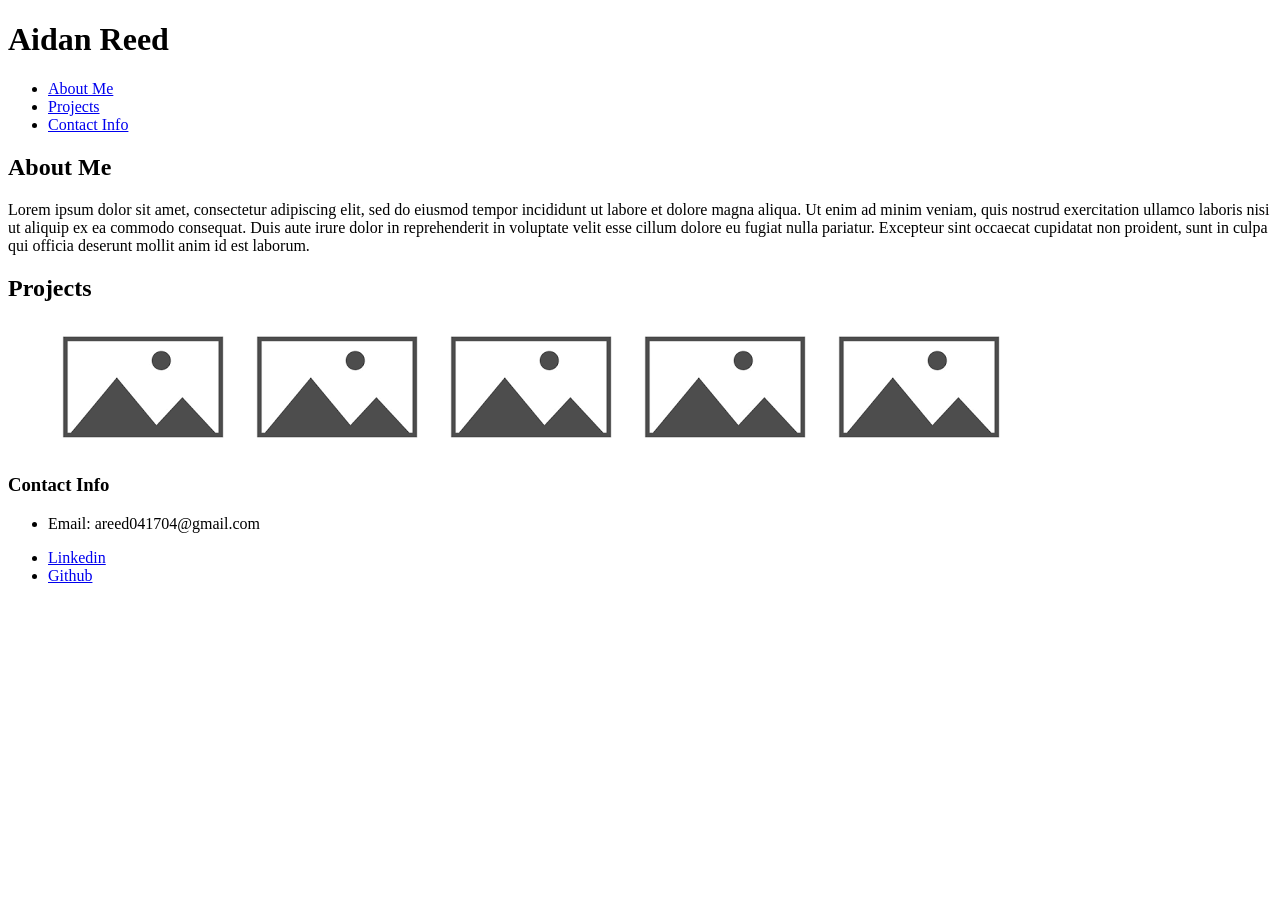
==== Dev/index.html @ fcae4947 "trying again" ====
<!DOCTYPE html>
<html lang="en">

<head>
  <meta charset="UTF-8" />
  <meta name="viewport" content="width=device-width, initial-scale=1.0" />
  <title>Aidan P Reed</title>
  <link rel="stylesheet" href="C:\Users\areed\Documents\Github\portfolio\Dev\Assets\style.css"/>
</head>

<body>
    <div>
        <h1>Aidan Reed</h1>
        <nav>
            <ul>
                <li><a href="#">About Me</a></li>
                <li><a href="#">Projects</a></li>
                <li><a href="#">Contact Info</a></li>
            </ul>
        </nav>
    </div>
    <main>
        <div class="AboutMe">
            <h2 class="left">About Me</h2>
            <p>Lorem ipsum dolor sit amet, consectetur adipiscing elit, sed do eiusmod tempor incididunt ut labore et dolore magna aliqua. Ut enim ad minim veniam, quis nostrud exercitation ullamco laboris nisi ut aliquip ex ea commodo consequat. Duis aute irure dolor in reprehenderit in voluptate velit esse cillum dolore eu fugiat nulla pariatur. Excepteur sint occaecat cupidatat non proident, sunt in culpa qui officia deserunt mollit anim id est laborum.</p>
        </div>
        <div class='projects'>
            <h2 class="left">Projects</h2>
                <ul>
                    <img src="Assets/placeholder.png" alt="Project 1">
                    <img src="Assets/placeholder.png" alt="Project 2">
                    <img src="Assets/placeholder.png" alt="Project 3">
                    <img src="Assets/placeholder.png" alt="Project 4">
                    <img src="Assets/placeholder.png" alt="Project 5">
                </ul>
        </div>
    </main>
    <div>
        <h3 class="left">Contact Info</h3>
        <div class="ContactInfo">
            <ul>
                <li><p>Email: areed041704@gmail.com</p></li>
                <li><a href="www.linkedin.com/in/aidanpreed">Linkedin</a></li>
                <li><a href="https://github.com/A04pr">Github</a></li>
            </ul>
        </div>
</body>
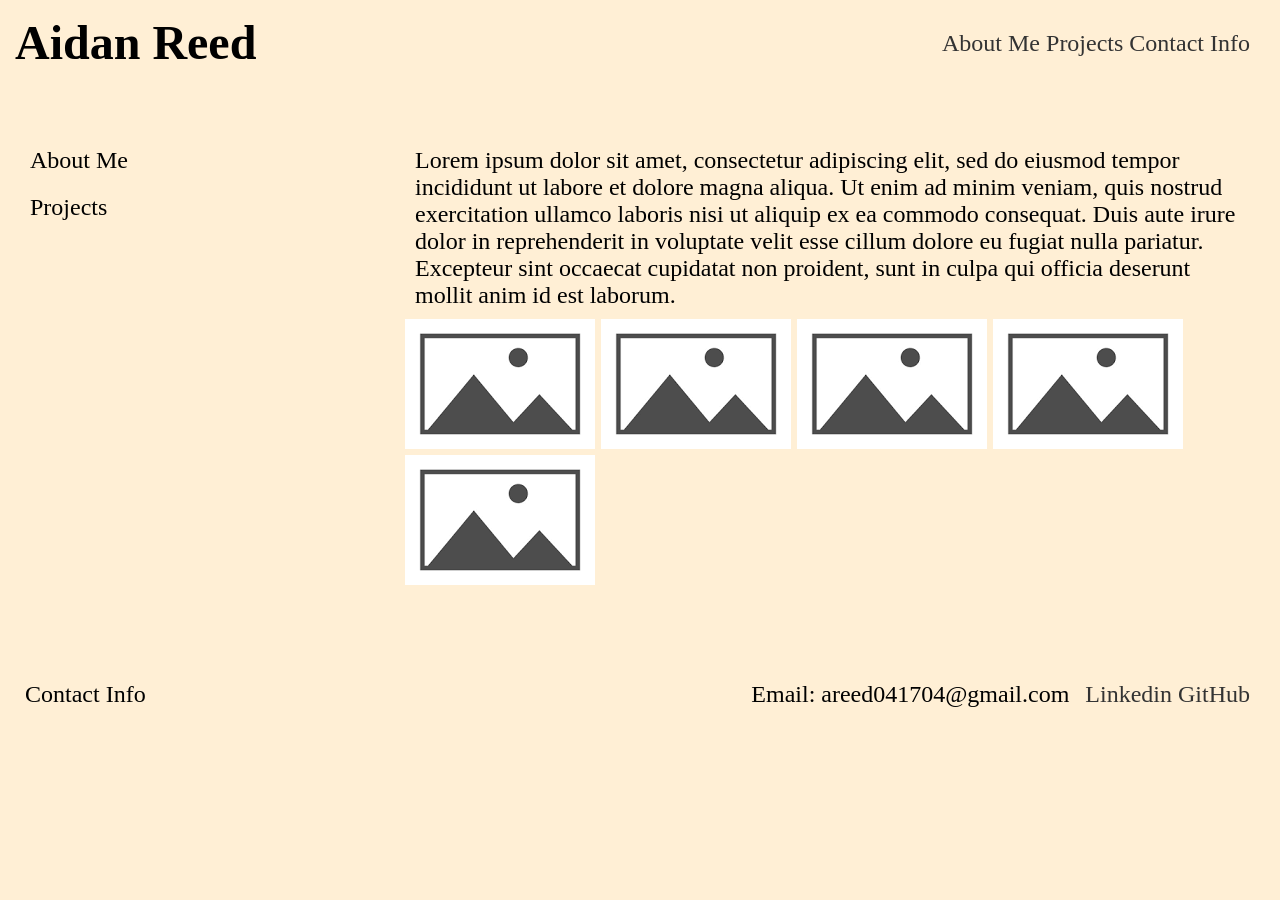
==== commit 7c9bcee8: "positioning" ====
--- a/Dev/index.html
+++ b/Dev/index.html
@@ -5,43 +5,38 @@
   <meta charset="UTF-8" />
   <meta name="viewport" content="width=device-width, initial-scale=1.0" />
   <title>Aidan P Reed</title>
-  <link rel="stylesheet" href="C:\Users\areed\Documents\Github\portfolio\Dev\Assets\style.css"/>
+  <link rel="stylesheet" href="Assets/style.css"/>
 </head>
 
 <body>
-    <div>
+    <header>
         <h1>Aidan Reed</h1>
-        <nav>
-            <ul>
-                <li><a href="#">About Me</a></li>
-                <li><a href="#">Projects</a></li>
-                <li><a href="#">Contact Info</a></li>
-            </ul>
-        </nav>
-    </div>
+        <ul>
+            <li><a href="#">About Me</a></li>
+            <li><a href="#">Projects</a></li>
+            <li><a href="#">Contact Info</a></li>
+        </ul>
+    </header>
     <main>
-        <div class="AboutMe">
-            <h2 class="left">About Me</h2>
+        <div class="subtitle">
+            <p>About Me</p>
+            <p>Projects</p>
+        </div>
+        <div class="content">
             <p>Lorem ipsum dolor sit amet, consectetur adipiscing elit, sed do eiusmod tempor incididunt ut labore et dolore magna aliqua. Ut enim ad minim veniam, quis nostrud exercitation ullamco laboris nisi ut aliquip ex ea commodo consequat. Duis aute irure dolor in reprehenderit in voluptate velit esse cillum dolore eu fugiat nulla pariatur. Excepteur sint occaecat cupidatat non proident, sunt in culpa qui officia deserunt mollit anim id est laborum.</p>
-        </div>
-        <div class='projects'>
-            <h2 class="left">Projects</h2>
-                <ul>
-                    <img src="Assets/placeholder.png" alt="Project 1">
-                    <img src="Assets/placeholder.png" alt="Project 2">
-                    <img src="Assets/placeholder.png" alt="Project 3">
-                    <img src="Assets/placeholder.png" alt="Project 4">
-                    <img src="Assets/placeholder.png" alt="Project 5">
-                </ul>
+            <img src="Assets/placeholder.png" class="highlight image" alt="Highlight project">
+            <img src="Assets/placeholder.png" class="image" alt="Project 1">
+            <img src="Assets/placeholder.png" class="image" alt="Project 2">
+            <img src="Assets/placeholder.png" class="image" alt="Project 3">
+            <img src="Assets/placeholder.png" class="image" alt="Project 4">
         </div>
     </main>
-    <div>
-        <h3 class="left">Contact Info</h3>
-        <div class="ContactInfo">
-            <ul>
-                <li><p>Email: areed041704@gmail.com</p></li>
-                <li><a href="www.linkedin.com/in/aidanpreed">Linkedin</a></li>
-                <li><a href="https://github.com/A04pr">Github</a></li>
-            </ul>
-        </div>
+    <footer>
+        <p class="contactInfo">Contact Info</p>
+        <ul>
+            <li><p>Email: areed041704@gmail.com</p></li>
+            <li><a href="www.linkedin.com/in/aidanpreed">Linkedin</a></li>
+            <li><a href="https://github.com/A04pr">GitHub</a></li>
+        </ul>
+    </footer>
 </body>
--- a/Dev/Assets/style.css
+++ b/Dev/Assets/style.css
@@ -0,0 +1,56 @@
+* {
+    margin: 0;
+    padding: 0;
+    box-sizing: border-box;
+}
+
+body {
+    font-size: 1.5rem;
+    background: papayawhip;
+}
+
+header, footer {
+    display: flex;
+    flex-direction: row;
+    justify-content: space-between;
+    padding: 15px;
+}
+
+main {
+    display: flex;
+    flex-direction: row;
+    margin: 50px 20px;
+}
+
+p {
+    padding: 10px;
+}
+
+.subtitle {
+    flex: 1 1 200px;
+}
+
+.content {
+    flex: 3 1 300px;
+}
+
+.contactInfo {
+    padding: 25px 10px
+}
+
+ul {
+    padding: 15px;
+}
+
+li {
+    display: inline-block;
+}
+
+a {
+    text-decoration: none;
+    color: #333;
+}
+
+a:hover {
+    text-decoration: underline;
+}
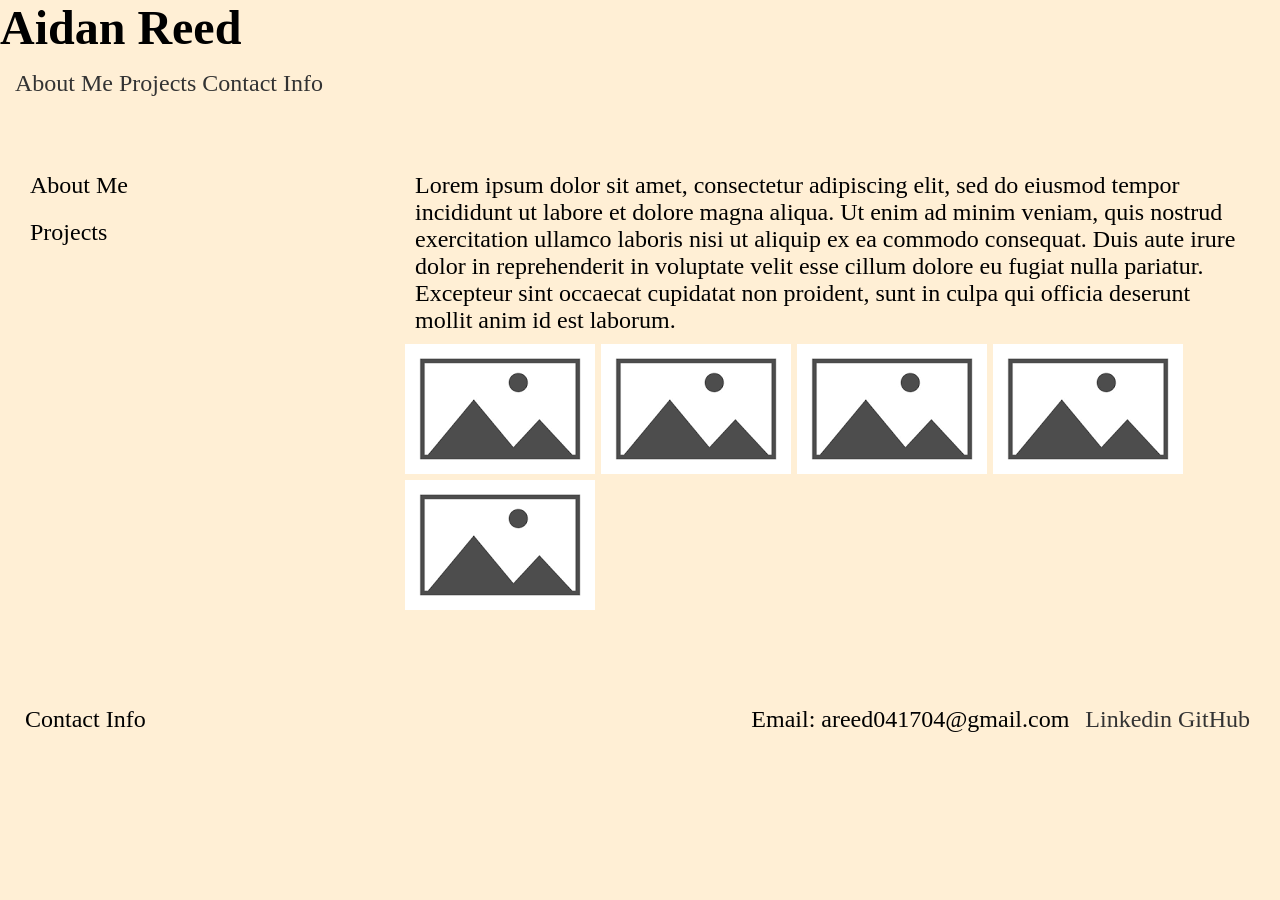
==== commit 18786f9f: "Merge branch 'main' of github.com:A04pr/portfolio" ====
--- a/Dev/index.html
+++ b/Dev/index.html
@@ -9,7 +9,7 @@
 </head>
 
 <body>
-    <header>
+    <div>
         <h1>Aidan Reed</h1>
         <ul>
             <li><a href="#">About Me</a></li>
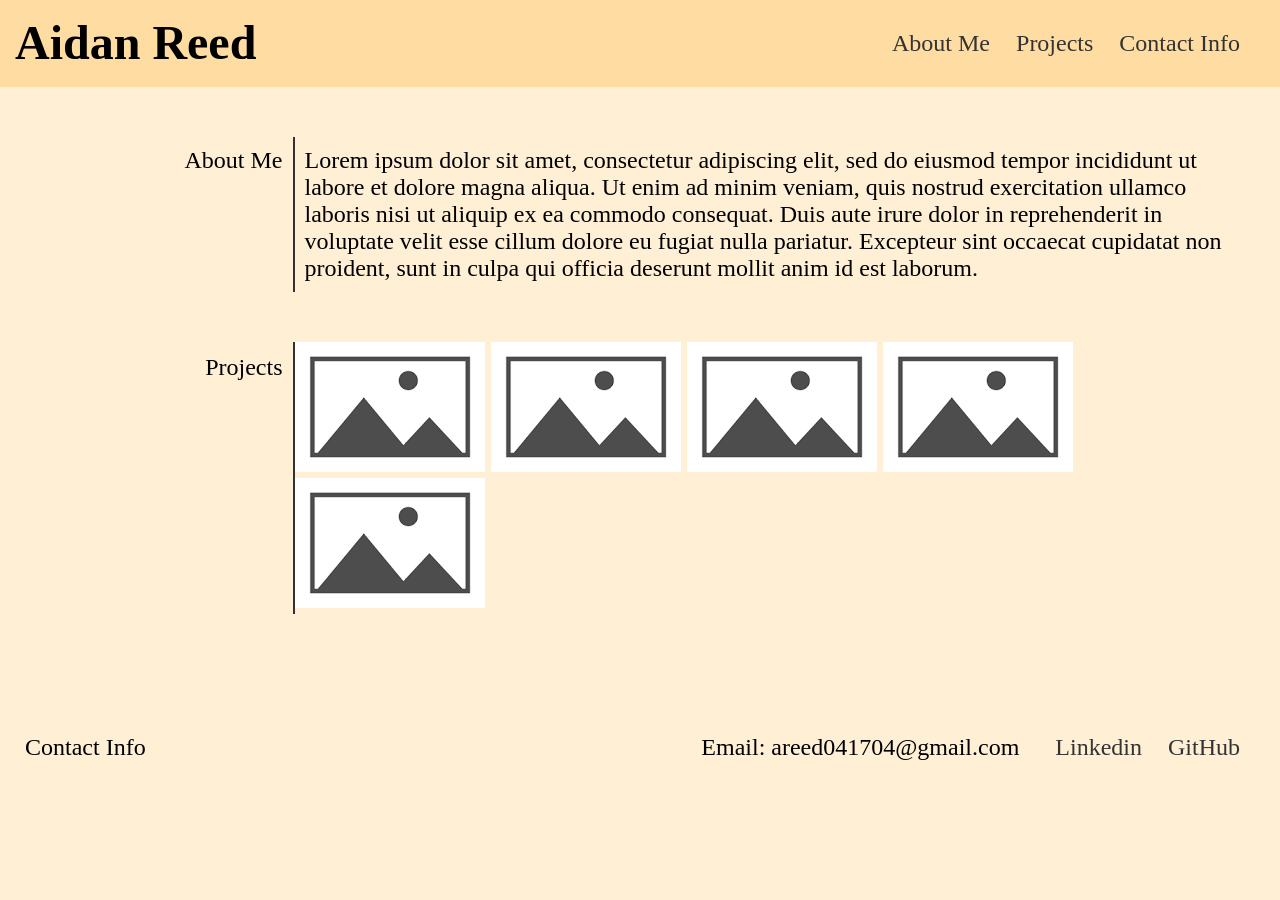
==== commit 49cb95e0: "basic color scheme" ====
--- a/Dev/index.html
+++ b/Dev/index.html
@@ -9,7 +9,7 @@
 </head>
 
 <body>
-    <div>
+    <header>
         <h1>Aidan Reed</h1>
         <ul>
             <li><a href="#">About Me</a></li>
@@ -20,15 +20,17 @@
     <main>
         <div class="subtitle">
             <p>About Me</p>
-            <p>Projects</p>
+            <p class="projectTitle">Projects</p>
         </div>
         <div class="content">
             <p>Lorem ipsum dolor sit amet, consectetur adipiscing elit, sed do eiusmod tempor incididunt ut labore et dolore magna aliqua. Ut enim ad minim veniam, quis nostrud exercitation ullamco laboris nisi ut aliquip ex ea commodo consequat. Duis aute irure dolor in reprehenderit in voluptate velit esse cillum dolore eu fugiat nulla pariatur. Excepteur sint occaecat cupidatat non proident, sunt in culpa qui officia deserunt mollit anim id est laborum.</p>
-            <img src="Assets/placeholder.png" class="highlight image" alt="Highlight project">
-            <img src="Assets/placeholder.png" class="image" alt="Project 1">
-            <img src="Assets/placeholder.png" class="image" alt="Project 2">
-            <img src="Assets/placeholder.png" class="image" alt="Project 3">
-            <img src="Assets/placeholder.png" class="image" alt="Project 4">
+            <div class="projects">
+                <img src="Assets/placeholder.png" class="highlight image" alt="Highlight project">
+                <img src="Assets/placeholder.png" class="image" alt="Project 1">
+                <img src="Assets/placeholder.png" class="image" alt="Project 2">
+                <img src="Assets/placeholder.png" class="image" alt="Project 3">
+                <img src="Assets/placeholder.png" class="image" alt="Project 4">
+            </div>
         </div>
     </main>
     <footer>
--- a/Dev/Assets/style.css
+++ b/Dev/Assets/style.css
@@ -7,6 +7,10 @@
 body {
     font-size: 1.5rem;
     background: papayawhip;
+}
+
+header {
+    background-color: #ffdca2;
 }
 
 header, footer {
@@ -27,11 +31,30 @@
 }
 
 .subtitle {
-    flex: 1 1 200px;
+    flex: 1 1 50px;
+}
+
+.subtitle p {
+    display: flex;
+    justify-content: right;
+}
+
+.projectTitle {
+    margin-top: 160px;
 }
 
 .content {
     flex: 3 1 300px;
+}
+
+.content p {
+    border-left: 2px solid #333;
+    margin-bottom: 50px;
+}
+
+.projects {
+    border-left: 2px solid #333;
+    margin-bottom: 30px;
 }
 
 .contactInfo {
@@ -44,6 +67,7 @@
 
 li {
     display: inline-block;
+    padding: 0px 10px;
 }
 
 a {
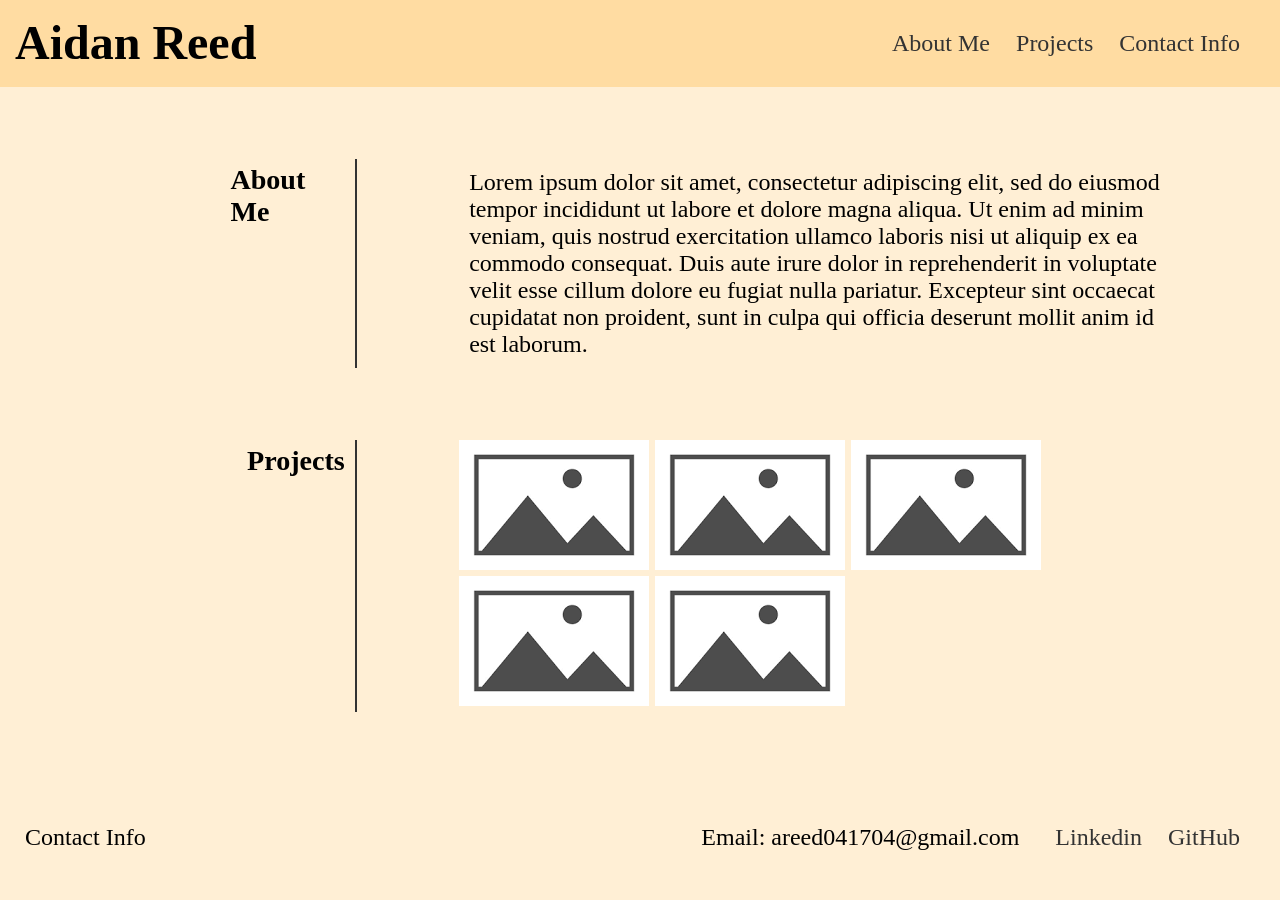
==== commit 4393eb92: "syntax changes" ====
--- a/Dev/index.html
+++ b/Dev/index.html
@@ -18,13 +18,13 @@
         </ul>
     </header>
     <main>
-        <div class="subtitle">
-            <p>About Me</p>
-            <p class="projectTitle">Projects</p>
+        <div class="aboutMe">
+            <h3>About Me</h3>
+            <p class="content">Lorem ipsum dolor sit amet, consectetur adipiscing elit, sed do eiusmod tempor incididunt ut labore et dolore magna aliqua. Ut enim ad minim veniam, quis nostrud exercitation ullamco laboris nisi ut aliquip ex ea commodo consequat. Duis aute irure dolor in reprehenderit in voluptate velit esse cillum dolore eu fugiat nulla pariatur. Excepteur sint occaecat cupidatat non proident, sunt in culpa qui officia deserunt mollit anim id est laborum.</p>
         </div>
-        <div class="content">
-            <p>Lorem ipsum dolor sit amet, consectetur adipiscing elit, sed do eiusmod tempor incididunt ut labore et dolore magna aliqua. Ut enim ad minim veniam, quis nostrud exercitation ullamco laboris nisi ut aliquip ex ea commodo consequat. Duis aute irure dolor in reprehenderit in voluptate velit esse cillum dolore eu fugiat nulla pariatur. Excepteur sint occaecat cupidatat non proident, sunt in culpa qui officia deserunt mollit anim id est laborum.</p>
-            <div class="projects">
+        <div class="projects">
+            <h3>Projects</h3>
+            <div class="content">
                 <img src="Assets/placeholder.png" class="highlight image" alt="Highlight project">
                 <img src="Assets/placeholder.png" class="image" alt="Project 1">
                 <img src="Assets/placeholder.png" class="image" alt="Project 2">
--- a/Dev/Assets/style.css
+++ b/Dev/Assets/style.css
@@ -20,41 +20,27 @@
     padding: 15px;
 }
 
-main {
+h3 {
     display: flex;
-    flex-direction: row;
-    margin: 50px 20px;
+    justify-content: right;
+    min-width: 9ch;
+    border-right: #333 solid 2px;
+    padding: 5px 10px 5px 0px;
 }
 
 p {
     padding: 10px;
 }
 
-.subtitle {
-    flex: 1 1 50px;
-}
-
-.subtitle p {
+.aboutMe, .projects {
     display: flex;
-    justify-content: right;
-}
-
-.projectTitle {
-    margin-top: 160px;
+    flex-direction: row;
+    justify-content: space-between;
+    margin: 8vh 0px 8vh 18vw;
 }
 
 .content {
-    flex: 3 1 300px;
-}
-
-.content p {
-    border-left: 2px solid #333;
-    margin-bottom: 50px;
-}
-
-.projects {
-    border-left: 2px solid #333;
-    margin-bottom: 30px;
+    margin: 0px 8vw 0px 8vw;
 }
 
 .contactInfo {
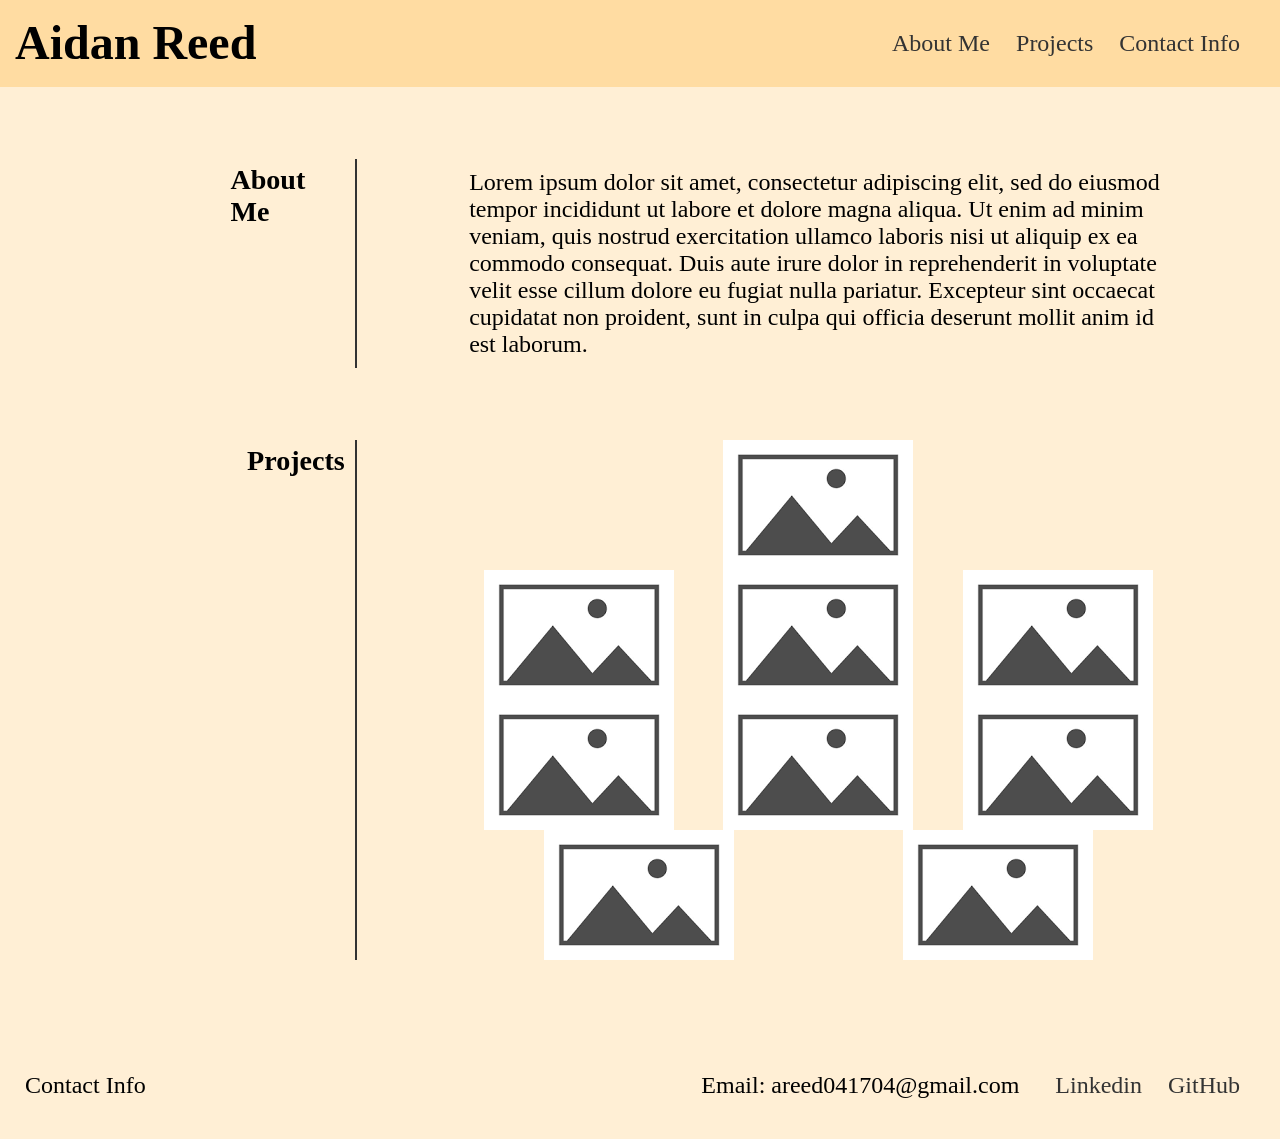
==== commit d8b722c0: "readme and finished working on images" ====
--- a/Dev/index.html
+++ b/Dev/index.html
@@ -25,11 +25,19 @@
         <div class="projects">
             <h3>Projects</h3>
             <div class="content">
-                <img src="Assets/placeholder.png" class="highlight image" alt="Highlight project">
-                <img src="Assets/placeholder.png" class="image" alt="Project 1">
-                <img src="Assets/placeholder.png" class="image" alt="Project 2">
-                <img src="Assets/placeholder.png" class="image" alt="Project 3">
-                <img src="Assets/placeholder.png" class="image" alt="Project 4">
+                <div class="headliner">
+                    <img src="Assets/placeholder.png" class="highlight-image" alt="Highlight project">
+                </div>
+                <div class="project-images">
+                    <img src="Assets/placeholder.png" class="image" alt="Project 1">
+                    <img src="Assets/placeholder.png" class="image" alt="Project 2">
+                    <img src="Assets/placeholder.png" class="image" alt="Project 3">
+                    <img src="Assets/placeholder.png" class="image" alt="Project 4">
+                    <img src="Assets/placeholder.png" class="image" alt="Project 5">
+                    <img src="Assets/placeholder.png" class="image" alt="Project 6">
+                    <img src="Assets/placeholder.png" class="image" alt="Project 7">
+                    <img src="Assets/placeholder.png" class="image" alt="Project 8">
+                </div>
             </div>
         </div>
     </main>
--- a/Dev/Assets/style.css
+++ b/Dev/Assets/style.css
@@ -43,6 +43,18 @@
     margin: 0px 8vw 0px 8vw;
 }
 
+.headliner {
+    display: flex;
+    justify-content: space-around;
+}
+
+.project-images {
+    display: flex;
+    flex-direction: row;
+    flex-wrap: wrap;
+    justify-content: space-around;
+}
+
 .contactInfo {
     padding: 25px 10px
 }
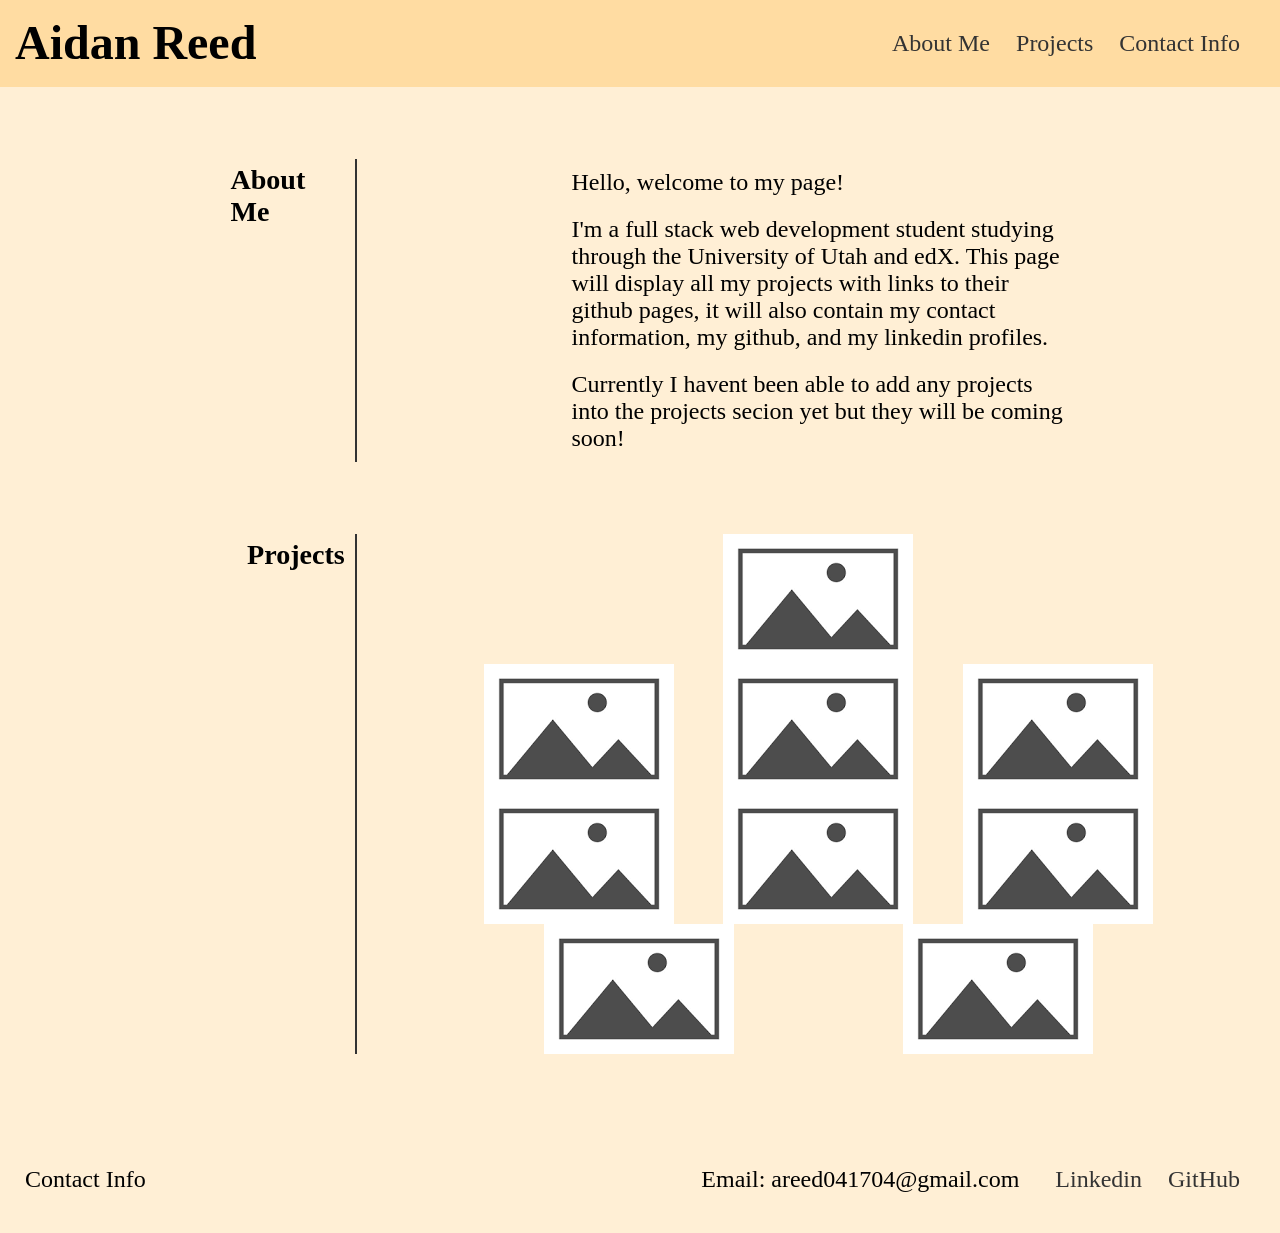
==== commit a145dac2: "done" ====
--- a/Dev/index.html
+++ b/Dev/index.html
@@ -20,7 +20,11 @@
     <main>
         <div class="aboutMe">
             <h3>About Me</h3>
-            <p class="content">Lorem ipsum dolor sit amet, consectetur adipiscing elit, sed do eiusmod tempor incididunt ut labore et dolore magna aliqua. Ut enim ad minim veniam, quis nostrud exercitation ullamco laboris nisi ut aliquip ex ea commodo consequat. Duis aute irure dolor in reprehenderit in voluptate velit esse cillum dolore eu fugiat nulla pariatur. Excepteur sint occaecat cupidatat non proident, sunt in culpa qui officia deserunt mollit anim id est laborum.</p>
+            <div class="content">
+                <p class="content">Hello, welcome to my page!</p>
+                <p class="content">I'm a full stack web development student studying through the University of Utah and edX. This page will display all my projects with links to their github pages, it will also contain my contact information, my github, and my linkedin profiles. </p>
+                <p class="content">Currently I havent been able to add any projects into the projects secion yet but they will be coming soon!</p>    
+            </div>
         </div>
         <div class="projects">
             <h3>Projects</h3>
--- a/Dev/Assets/style.css
+++ b/Dev/Assets/style.css
@@ -41,6 +41,9 @@
 
 .content {
     margin: 0px 8vw 0px 8vw;
+    display: flex;
+    flex-direction: column;
+    justify-content: space-between;
 }
 
 .headliner {
